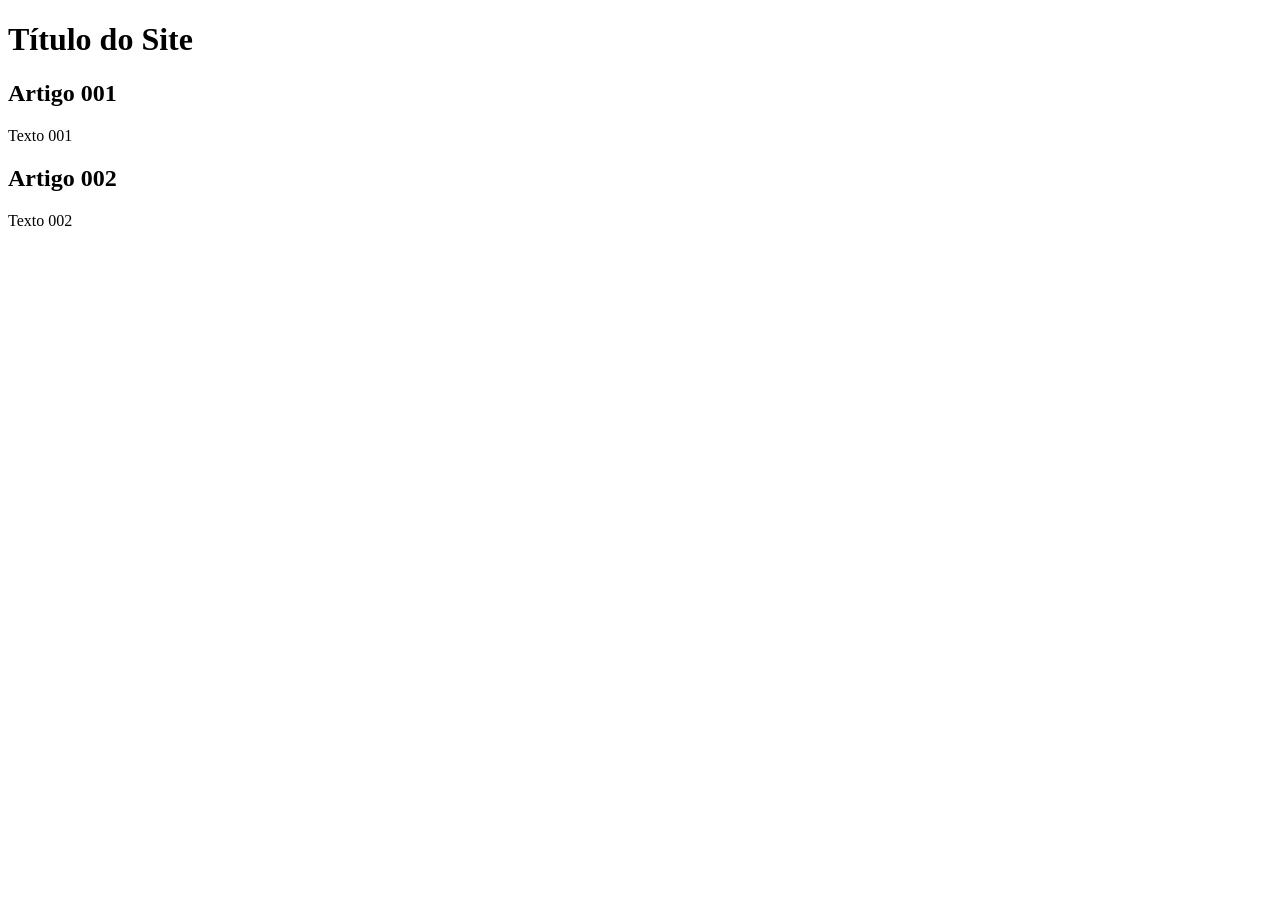
==== index.html @ 3283ea41 "Criação arquivo index.html" ====
<!DOCTYPE html>
<html lang="pt-br">
<head>
    <meta charset="UTF-8">
    <meta name="viewport" content="width=device-width, initial-scale=1.0">
    <title>Projeto Site</title>
</head>
<body>
    <main>
        <header>
            <h1>Título do Site</h1>
        </header>
        <article>
            <h2>Artigo 001</h2>
            <p>Texto 001</p>
        </article>
        <article>
            <h2>Artigo 002</h2>
            <p>Texto 002</p>
        </article>
    </main>
</body>
</html>
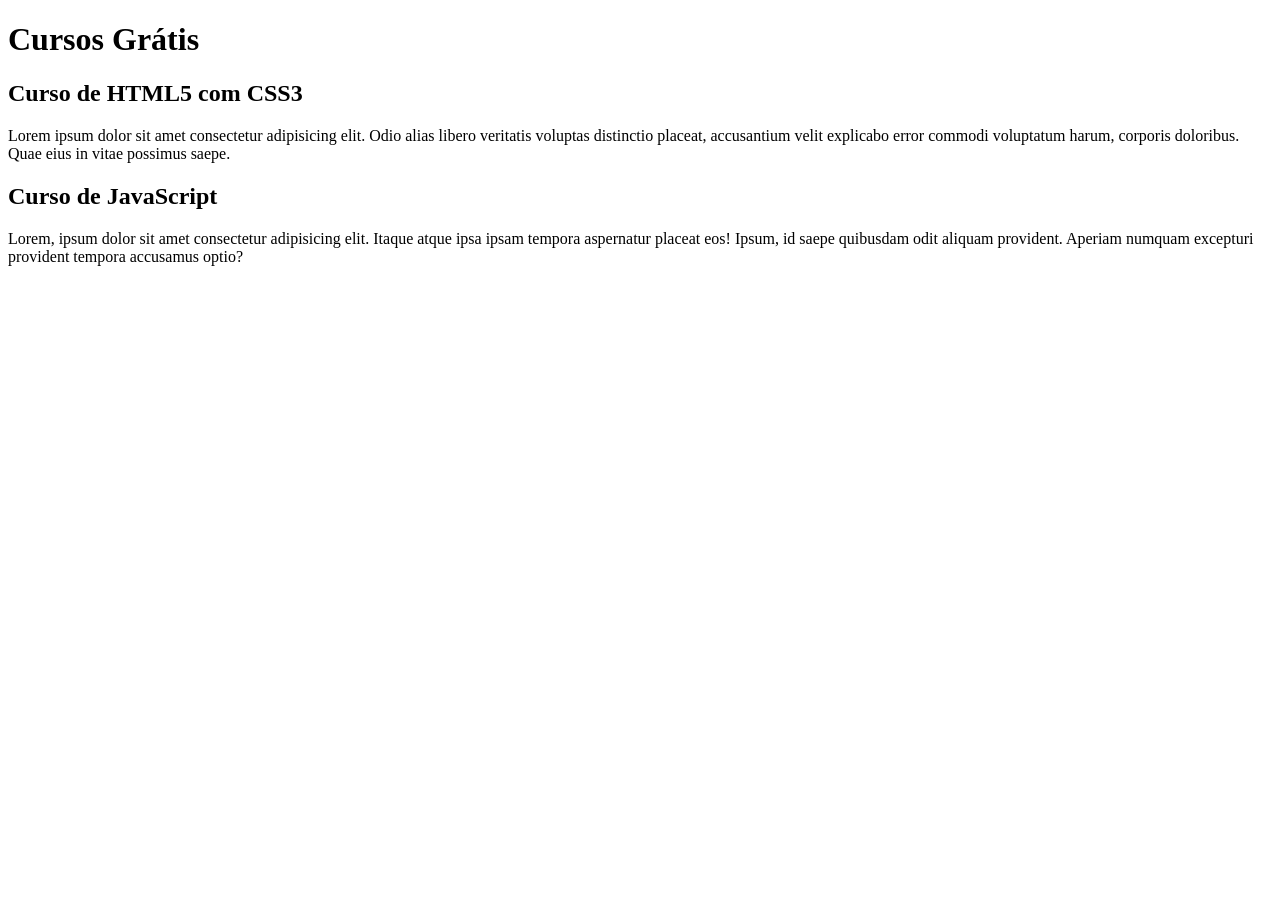
==== commit d0c94ee8: "Começo da escrita do conteúdo" ====
--- a/index.html
+++ b/index.html
@@ -8,15 +8,15 @@
 <body>
     <main>
         <header>
-            <h1>Título do Site</h1>
+            <h1>Cursos Grátis</h1>
         </header>
         <article>
-            <h2>Artigo 001</h2>
-            <p>Texto 001</p>
+            <h2>Curso de HTML5 com CSS3</h2>
+            <p>Lorem ipsum dolor sit amet consectetur adipisicing elit. Odio alias libero veritatis voluptas distinctio placeat, accusantium velit explicabo error commodi voluptatum harum, corporis doloribus. Quae eius in vitae possimus saepe.</p>
         </article>
         <article>
-            <h2>Artigo 002</h2>
-            <p>Texto 002</p>
+            <h2>Curso de JavaScript</h2>
+            <p>Lorem, ipsum dolor sit amet consectetur adipisicing elit. Itaque atque ipsa ipsam tempora aspernatur placeat eos! Ipsum, id saepe quibusdam odit aliquam provident. Aperiam numquam excepturi provident tempora accusamus optio?</p>
         </article>
     </main>
 </body>
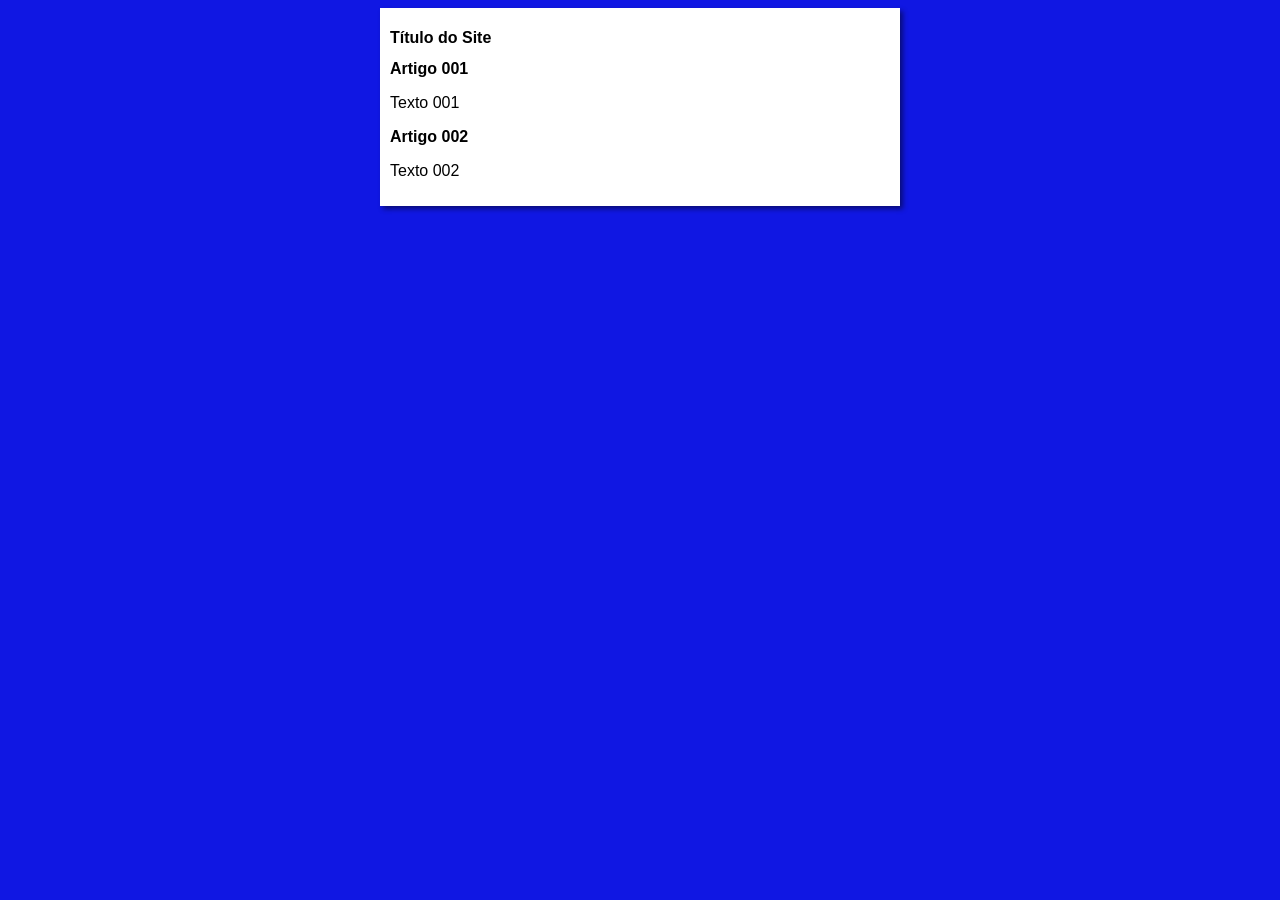
==== commit c59a3636: "Criação arquivo style.css" ====
--- a/index.html
+++ b/index.html
@@ -4,19 +4,20 @@
     <meta charset="UTF-8">
     <meta name="viewport" content="width=device-width, initial-scale=1.0">
     <title>Projeto Site</title>
+    <link rel="stylesheet" href="estilos/style.css">
 </head>
 <body>
     <main>
         <header>
-            <h1>Cursos Grátis</h1>
+            <h1>Título do Site</h1>
         </header>
         <article>
-            <h2>Curso de HTML5 com CSS3</h2>
-            <p>Lorem ipsum dolor sit amet consectetur adipisicing elit. Odio alias libero veritatis voluptas distinctio placeat, accusantium velit explicabo error commodi voluptatum harum, corporis doloribus. Quae eius in vitae possimus saepe.</p>
+            <h2>Artigo 001</h2>
+            <p>Texto 001</p>
         </article>
         <article>
-            <h2>Curso de JavaScript</h2>
-            <p>Lorem, ipsum dolor sit amet consectetur adipisicing elit. Itaque atque ipsa ipsam tempora aspernatur placeat eos! Ipsum, id saepe quibusdam odit aliquam provident. Aperiam numquam excepturi provident tempora accusamus optio?</p>
+            <h2>Artigo 002</h2>
+            <p>Texto 002</p>
         </article>
     </main>
 </body>
--- a/estilos/style.css
+++ b/estilos/style.css
@@ -0,0 +1,17 @@
+* {
+    font-family: Arial, Helvetica, sans-serif;
+    font-size: 16px;
+}
+
+body {
+    background-color: rgb(16, 23, 227);
+}
+
+main {
+    background-color: white;
+    width: 500px;
+    margin: auto;
+    box-shadow: 3px 3px 5px rgba(0, 0, 0, 0.473);
+    padding: 10px;
+}
+
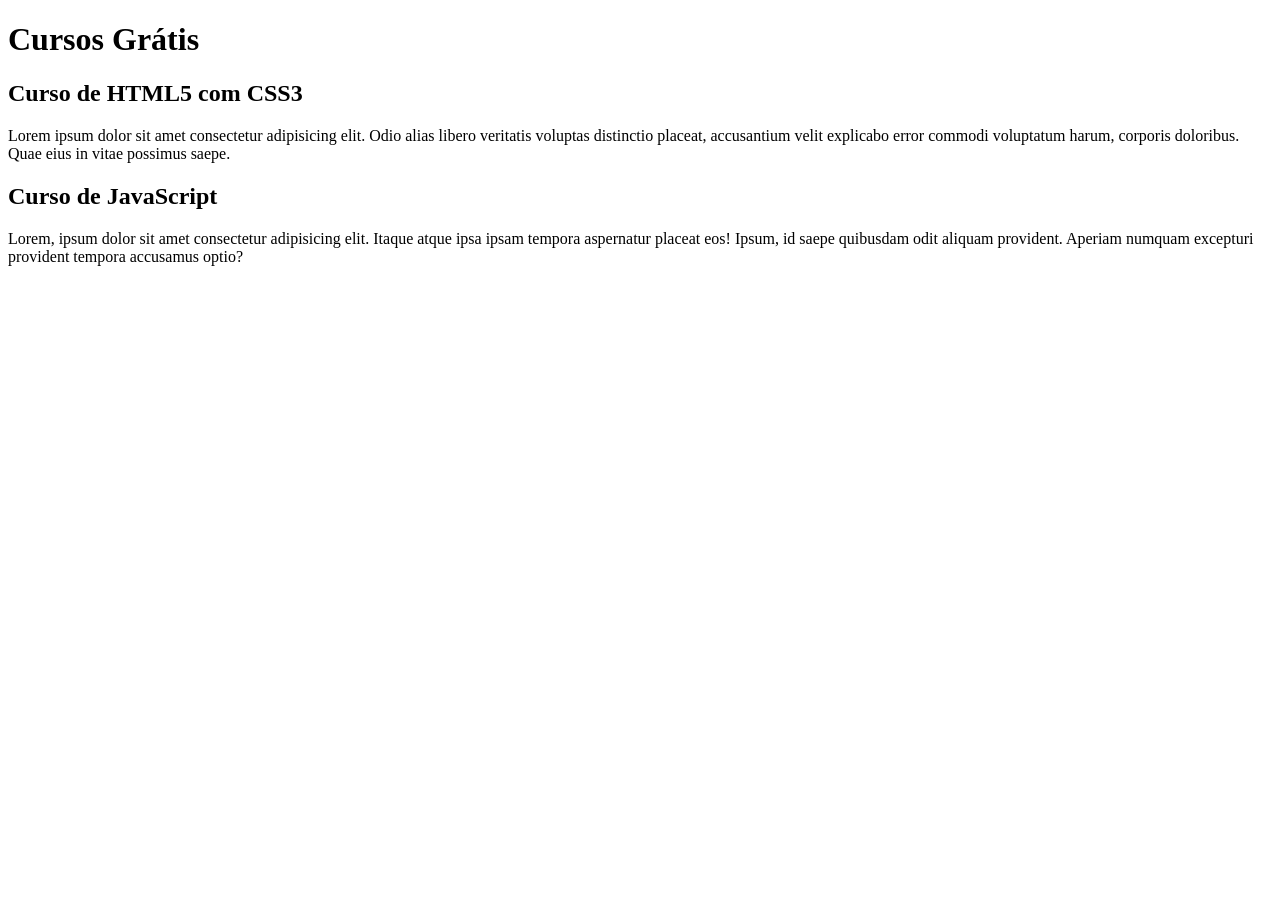
==== commit 5b8d41a7: "Update index.html" ====
--- a/index.html
+++ b/index.html
@@ -3,21 +3,20 @@
 <head>
     <meta charset="UTF-8">
     <meta name="viewport" content="width=device-width, initial-scale=1.0">
-    <title>Projeto Site</title>
-    <link rel="stylesheet" href="estilos/style.css">
+    <title>Site CursoeVideo</title>
 </head>
 <body>
     <main>
         <header>
-            <h1>Título do Site</h1>
+            <h1>Cursos Grátis</h1>
         </header>
         <article>
-            <h2>Artigo 001</h2>
-            <p>Texto 001</p>
+            <h2>Curso de HTML5 com CSS3</h2>
+            <p>Lorem ipsum dolor sit amet consectetur adipisicing elit. Odio alias libero veritatis voluptas distinctio placeat, accusantium velit explicabo error commodi voluptatum harum, corporis doloribus. Quae eius in vitae possimus saepe.</p>
         </article>
         <article>
-            <h2>Artigo 002</h2>
-            <p>Texto 002</p>
+            <h2>Curso de JavaScript</h2>
+            <p>Lorem, ipsum dolor sit amet consectetur adipisicing elit. Itaque atque ipsa ipsam tempora aspernatur placeat eos! Ipsum, id saepe quibusdam odit aliquam provident. Aperiam numquam excepturi provident tempora accusamus optio?</p>
         </article>
     </main>
 </body>
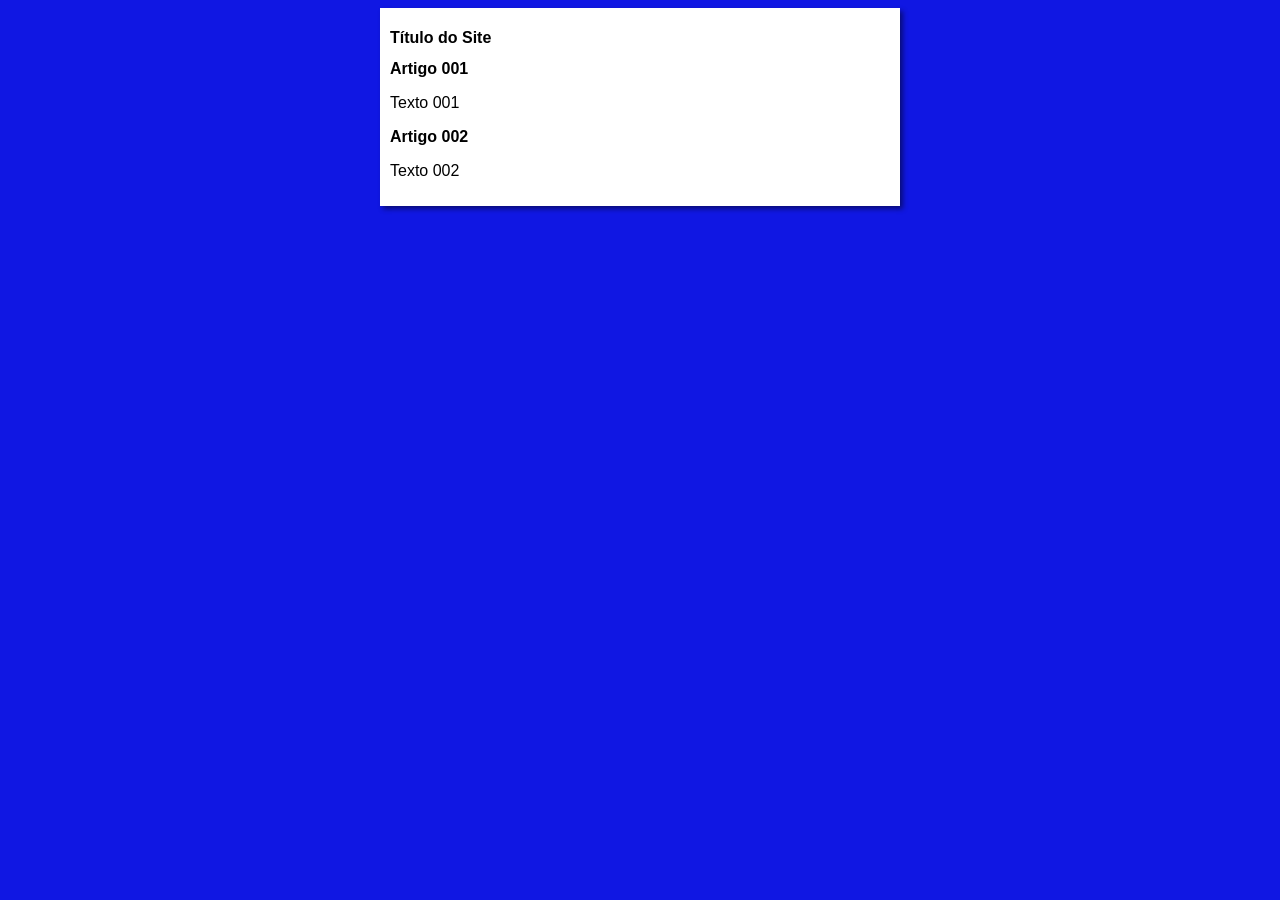
==== commit 9140cebc: "Update index.html" ====
--- a/index.html
+++ b/index.html
@@ -3,20 +3,21 @@
 <head>
     <meta charset="UTF-8">
     <meta name="viewport" content="width=device-width, initial-scale=1.0">
-    <title>Site CursoeVideo</title>
+    <title>Curso em Vídeo</title>
+    <link rel="stylesheet" href="estilos/style.css">
 </head>
 <body>
     <main>
         <header>
-            <h1>Cursos Grátis</h1>
+            <h1>Título do Site</h1>
         </header>
         <article>
-            <h2>Curso de HTML5 com CSS3</h2>
-            <p>Lorem ipsum dolor sit amet consectetur adipisicing elit. Odio alias libero veritatis voluptas distinctio placeat, accusantium velit explicabo error commodi voluptatum harum, corporis doloribus. Quae eius in vitae possimus saepe.</p>
+            <h2>Artigo 001</h2>
+            <p>Texto 001</p>
         </article>
         <article>
-            <h2>Curso de JavaScript</h2>
-            <p>Lorem, ipsum dolor sit amet consectetur adipisicing elit. Itaque atque ipsa ipsam tempora aspernatur placeat eos! Ipsum, id saepe quibusdam odit aliquam provident. Aperiam numquam excepturi provident tempora accusamus optio?</p>
+            <h2>Artigo 002</h2>
+            <p>Texto 002</p>
         </article>
     </main>
 </body>
--- a/estilos/style.css
+++ b/estilos/style.css
@@ -0,0 +1,16 @@
+* {
+    font-family: Arial, Helvetica, sans-serif;
+    font-size: 16px;
+}
+
+body {
+    background-color: rgb(16, 23, 227);
+}
+
+main {
+    background-color: white;
+    width: 500px;
+    margin: auto;
+    box-shadow: 3px 3px 5px rgba(0, 0, 0, 0.473);
+    padding: 10px;
+}
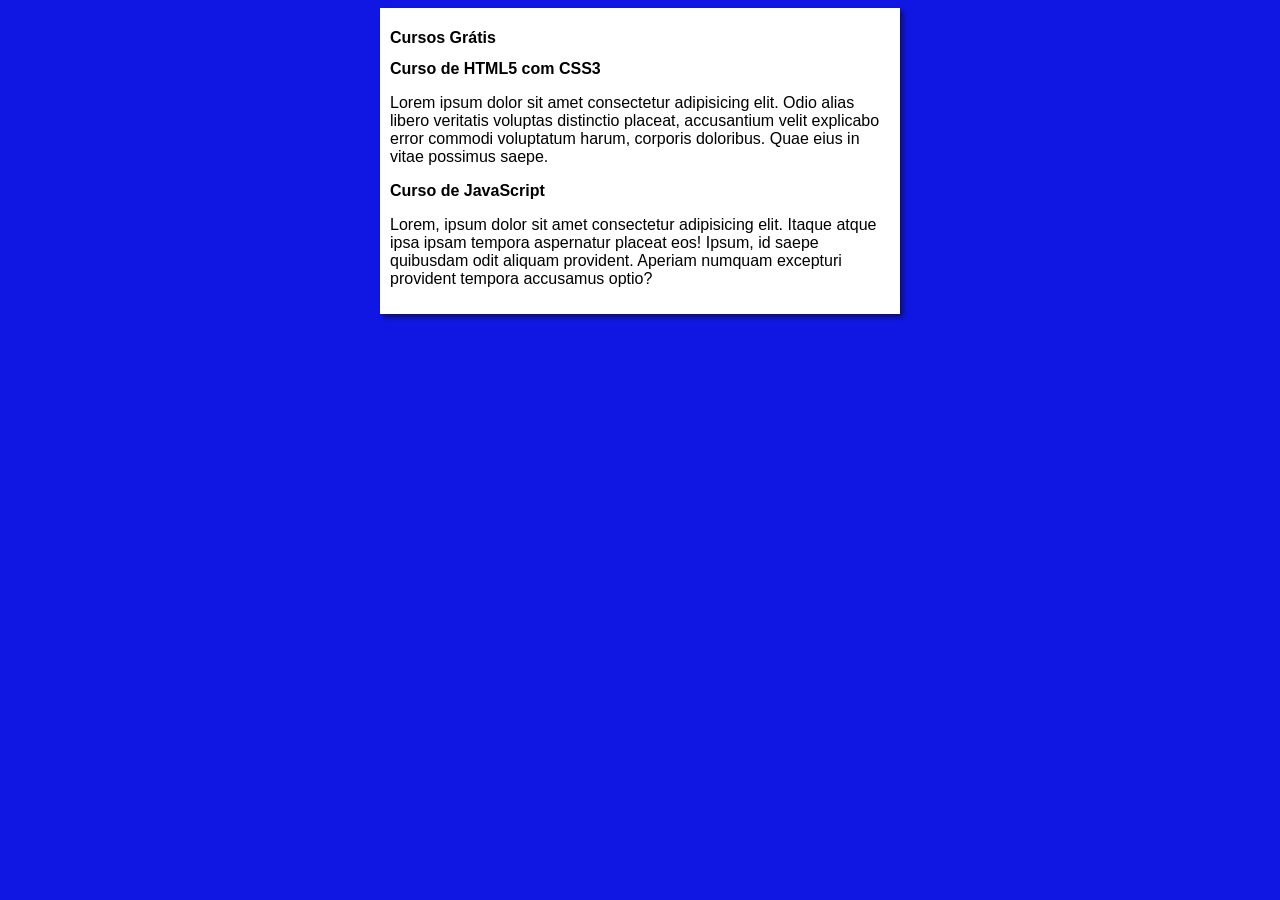
==== commit 0510a9a7: "Merge branch 'design'" ====
--- a/index.html
+++ b/index.html
@@ -9,15 +9,15 @@
 <body>
     <main>
         <header>
-            <h1>Título do Site</h1>
+            <h1>Cursos Grátis</h1>
         </header>
         <article>
-            <h2>Artigo 001</h2>
-            <p>Texto 001</p>
+            <h2>Curso de HTML5 com CSS3</h2>
+            <p>Lorem ipsum dolor sit amet consectetur adipisicing elit. Odio alias libero veritatis voluptas distinctio placeat, accusantium velit explicabo error commodi voluptatum harum, corporis doloribus. Quae eius in vitae possimus saepe.</p>
         </article>
         <article>
-            <h2>Artigo 002</h2>
-            <p>Texto 002</p>
+            <h2>Curso de JavaScript</h2>
+            <p>Lorem, ipsum dolor sit amet consectetur adipisicing elit. Itaque atque ipsa ipsam tempora aspernatur placeat eos! Ipsum, id saepe quibusdam odit aliquam provident. Aperiam numquam excepturi provident tempora accusamus optio?</p>
         </article>
     </main>
 </body>
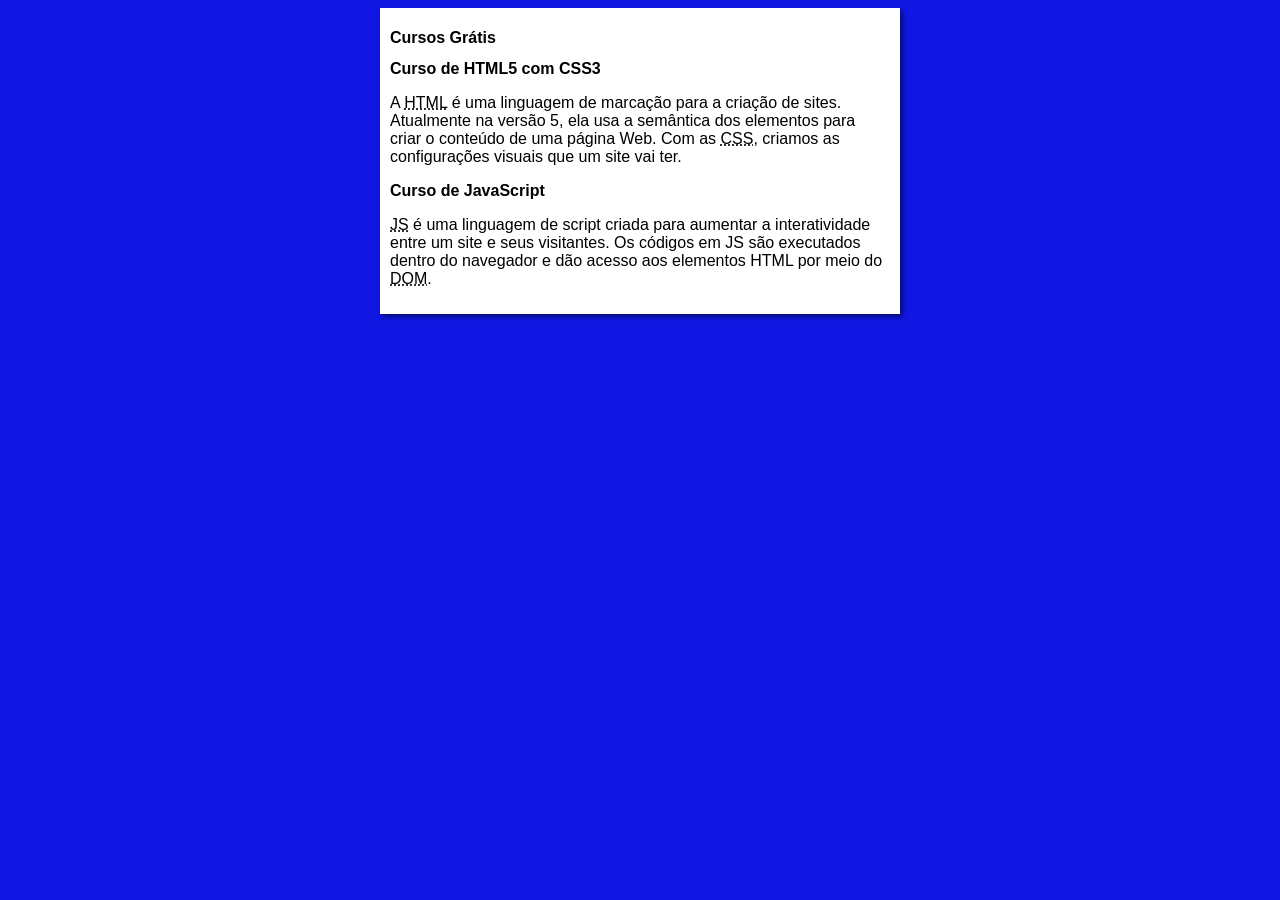
==== commit 3a631b2b: "Update index.html" ====
--- a/index.html
+++ b/index.html
@@ -13,11 +13,11 @@
         </header>
         <article>
             <h2>Curso de HTML5 com CSS3</h2>
-            <p>Lorem ipsum dolor sit amet consectetur adipisicing elit. Odio alias libero veritatis voluptas distinctio placeat, accusantium velit explicabo error commodi voluptatum harum, corporis doloribus. Quae eius in vitae possimus saepe.</p>
+            <p>A <abbr title="HyperText Markup Language">HTML</abbr> é uma linguagem de marcação para a criação de sites. Atualmente na versão 5, ela usa a semântica dos elementos para criar o conteúdo de uma página Web. Com as <abbr title="Cascading Style Sheets">CSS</abbr>, criamos as configurações visuais que um site vai ter.</p>
         </article>
         <article>
             <h2>Curso de JavaScript</h2>
-            <p>Lorem, ipsum dolor sit amet consectetur adipisicing elit. Itaque atque ipsa ipsam tempora aspernatur placeat eos! Ipsum, id saepe quibusdam odit aliquam provident. Aperiam numquam excepturi provident tempora accusamus optio?</p>
+            <p><abbr title="JavaScript">JS</abbr> é uma linguagem de script criada para aumentar a interatividade entre um site e seus visitantes. Os códigos em JS são executados dentro do navegador e dão acesso aos elementos HTML por meio do <abbr title="Document Object Model">DOM</abbr>.</p>
         </article>
     </main>
 </body>
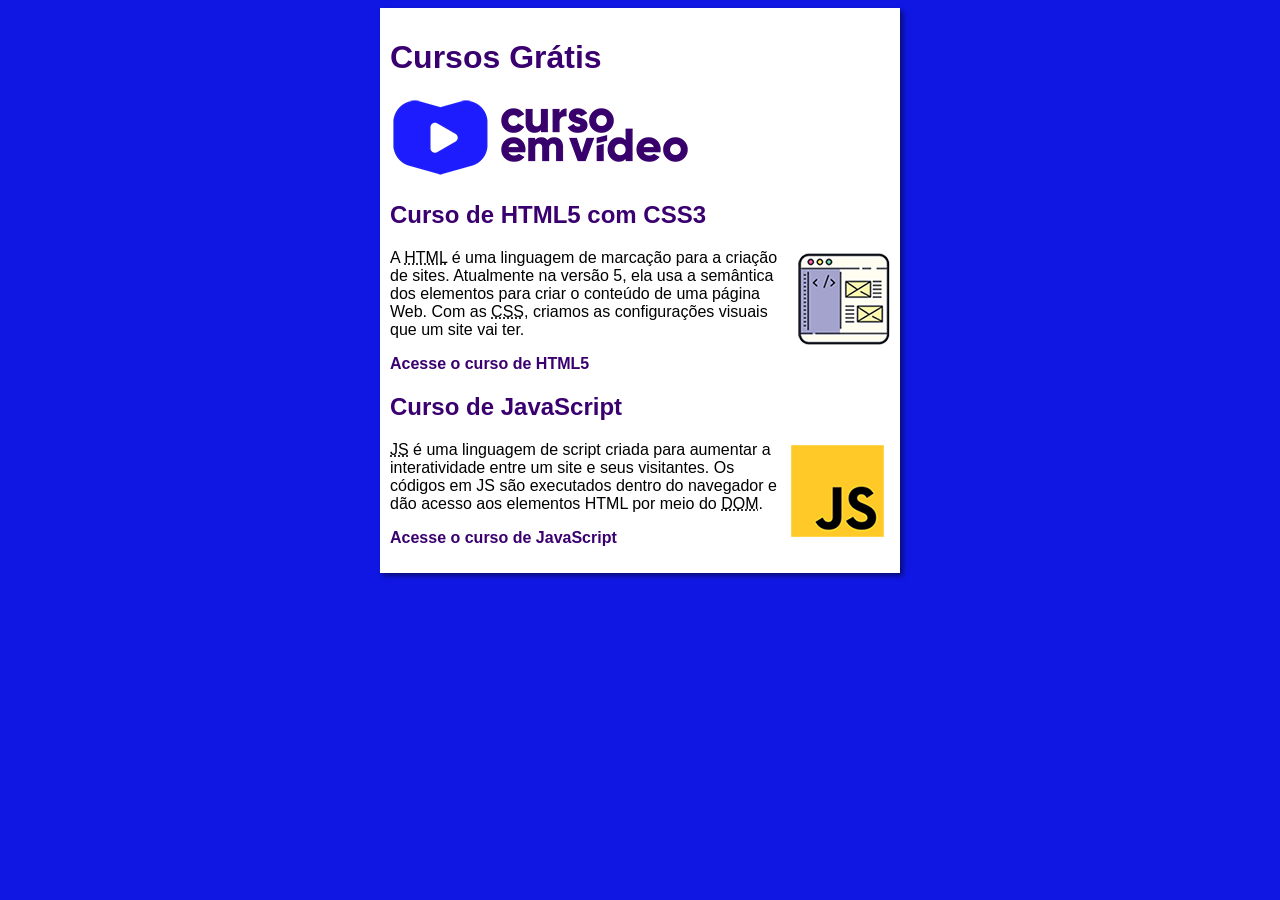
==== commit 55b4864a: "Updates" ====
--- a/index.html
+++ b/index.html
@@ -10,14 +10,19 @@
     <main>
         <header>
             <h1>Cursos Grátis</h1>
+            <img src="images/curso-em-video-cor.png" alt="Curso em Vídeo">
         </header>
         <article>
             <h2>Curso de HTML5 com CSS3</h2>
+            <img class="lado" src="images/curso-html-css.png" alt="Curso HTML">
             <p>A <abbr title="HyperText Markup Language">HTML</abbr> é uma linguagem de marcação para a criação de sites. Atualmente na versão 5, ela usa a semântica dos elementos para criar o conteúdo de uma página Web. Com as <abbr title="Cascading Style Sheets">CSS</abbr>, criamos as configurações visuais que um site vai ter.</p>
+            <p><a href="curso-html.html">Acesse o curso de HTML5</a></p>
         </article>
         <article>
             <h2>Curso de JavaScript</h2>
+            <img class="lado" src="images/curso-javascript.png" alt="Curso JS">
             <p><abbr title="JavaScript">JS</abbr> é uma linguagem de script criada para aumentar a interatividade entre um site e seus visitantes. Os códigos em JS são executados dentro do navegador e dão acesso aos elementos HTML por meio do <abbr title="Document Object Model">DOM</abbr>.</p>
+            <p><a href="curso-js.html">Acesse o curso de JavaScript</a></p>
         </article>
     </main>
 </body>
--- a/estilos/style.css
+++ b/estilos/style.css
@@ -13,4 +13,29 @@
     margin: auto;
     box-shadow: 3px 3px 5px rgba(0, 0, 0, 0.473);
     padding: 10px;
+}
+
+img.lado {
+    float: right;
+}
+
+h1 {
+    font-size: 2em;
+    color: rgb(58, 0, 112);
+}
+
+h2 {
+    font-size: 1.5em;
+    color: rgb(58, 0, 112);
+}
+
+a {
+    text-decoration: none;
+    font-weight: bold;
+    color: rgb(58, 0, 112);
+}
+
+a:hover {
+    text-decoration: underline;
+    color: rgb(26, 26, 255);
 }
